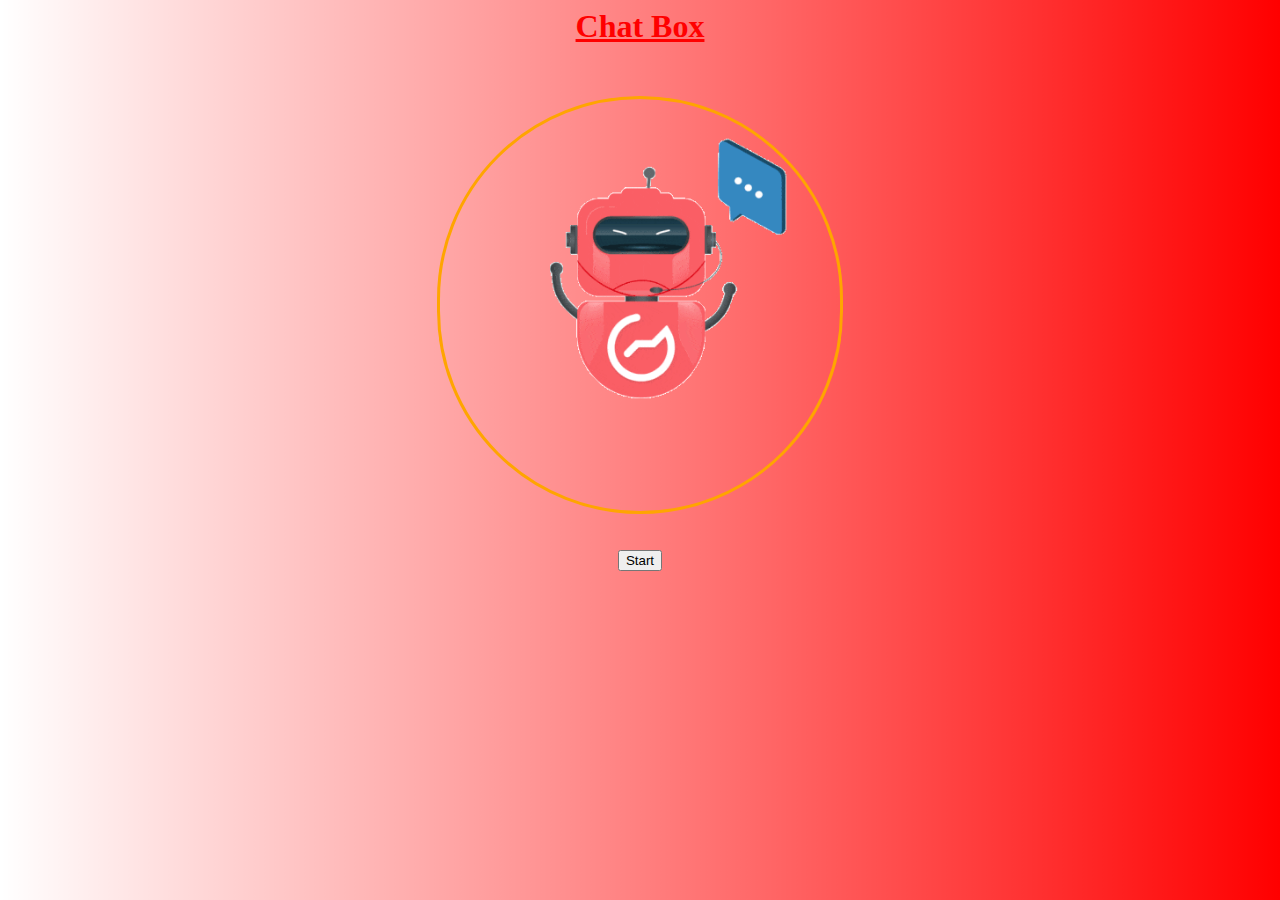
==== index.html @ 79ff9312 "Add files via upload" ====
<html>
    <head>
        <title>Main</title>
        <link rel="stylesheet" type="text/css" href="style.css">
    </head>
    <body style="text-align: center;">
        <h1>Chat Box</h1>
        <img src="chatbot.gif" class="logo">
        <br>
        <br>
        <br>
        <button  class="btn btn-warning" onclick="Start()">Start</button>
        <script src="main.js"></script>
    </body>
</html>
---- style.css ----
body
{
    background-image: linear-gradient(to right, rgba(255,0,0,0), rgba(255,0,0,1));
    color: red;
    text-decoration: underline;
}
.logo
{
    width: 400px;
	margin-top: 30px;
	border-radius: 230px;
    border-color: orange;
    border-style: solid;
}
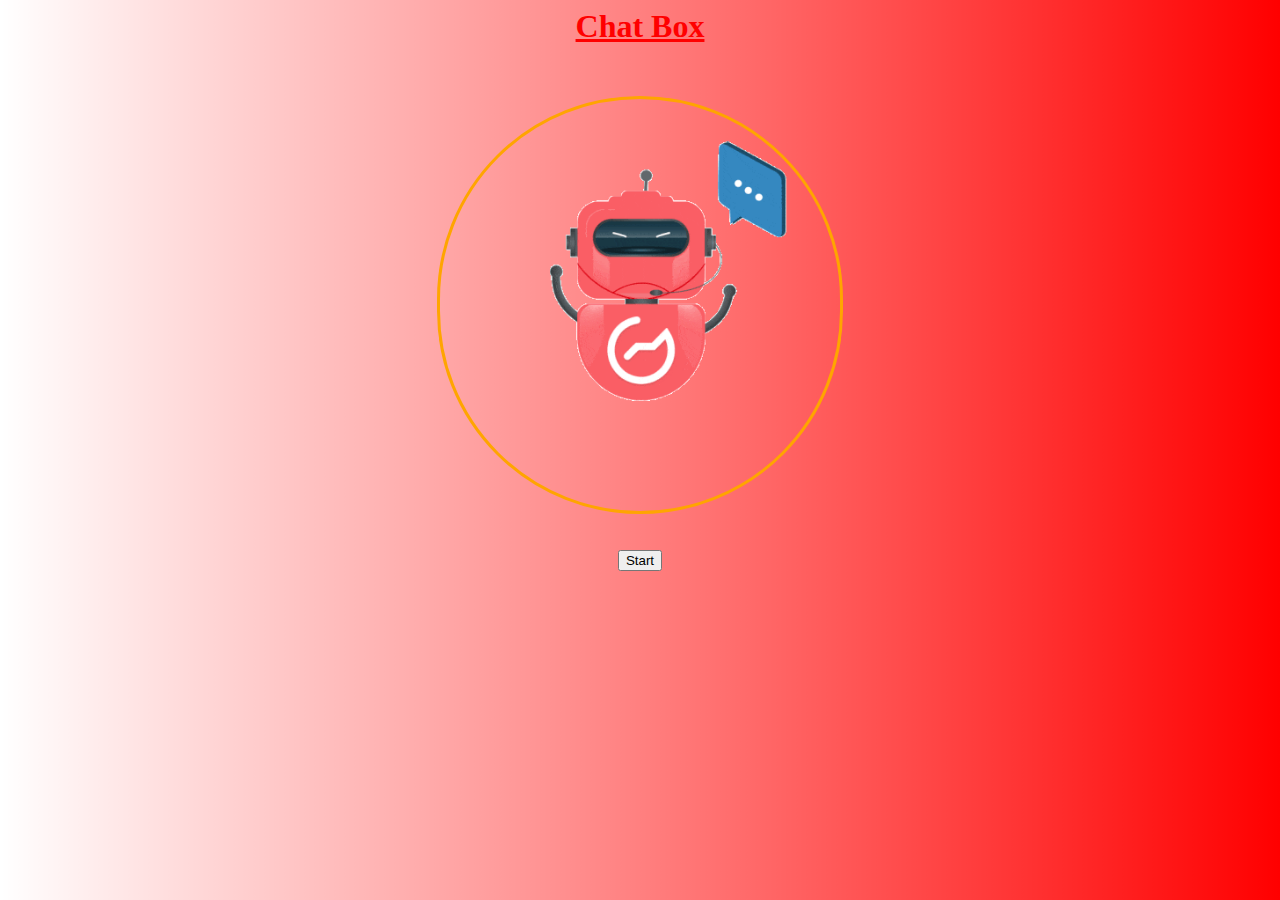
==== commit 8937e556: "Add files via upload" ====
--- a/index.html
+++ b/index.html
@@ -1,6 +1,6 @@
 <html>
     <head>
-        <title>Main</title>
+        <title>Lets Chat :)</title>
         <link rel="stylesheet" type="text/css" href="style.css">
     </head>
     <body style="text-align: center;">
